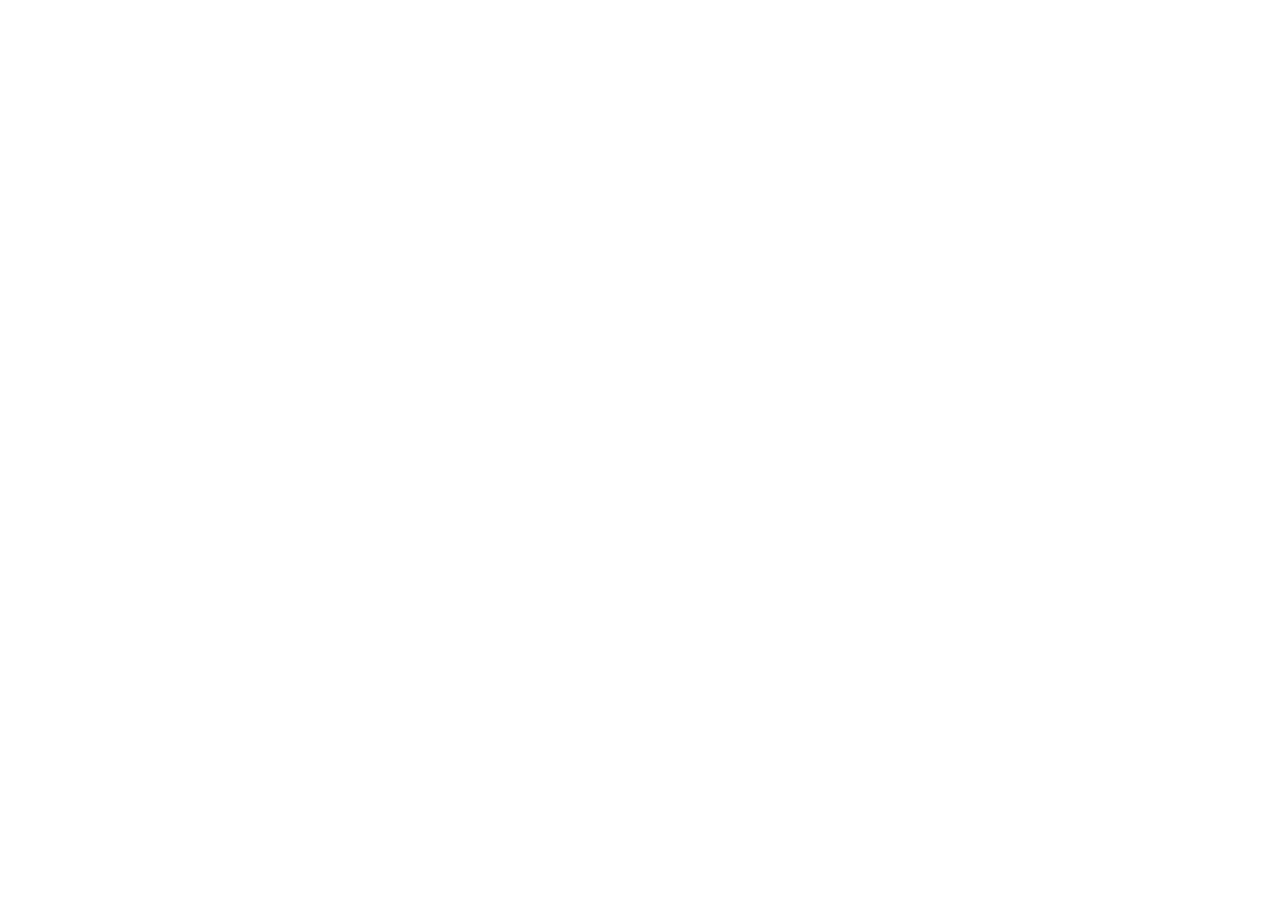
==== docs/index.html @ 72415845 "docs agregado" ====
<!doctype html><html lang="en"><head><meta charset="utf-8"/><link rel="icon" href="/favicon.ico"/><meta name="viewport" content="width=device-width,initial-scale=1"/><meta name="theme-color" content="#000000"/><meta name="description" content="Web site created using create-react-app"/><link rel="apple-touch-icon" href="/logo192.png"/><link rel="manifest" href="/manifest.json"/><link rel="stylesheet" href="https://cdnjs.cloudflare.com/ajax/libs/animate.css/4.1.1/animate.min.css"/><title>GifExpertApp</title><script defer="defer" src="/static/js/main.428cb9d3.js"></script><link href="/static/css/main.d8595431.css" rel="stylesheet"></head><body><noscript>You need to enable JavaScript to run this app.</noscript><div id="root"></div></body></html>
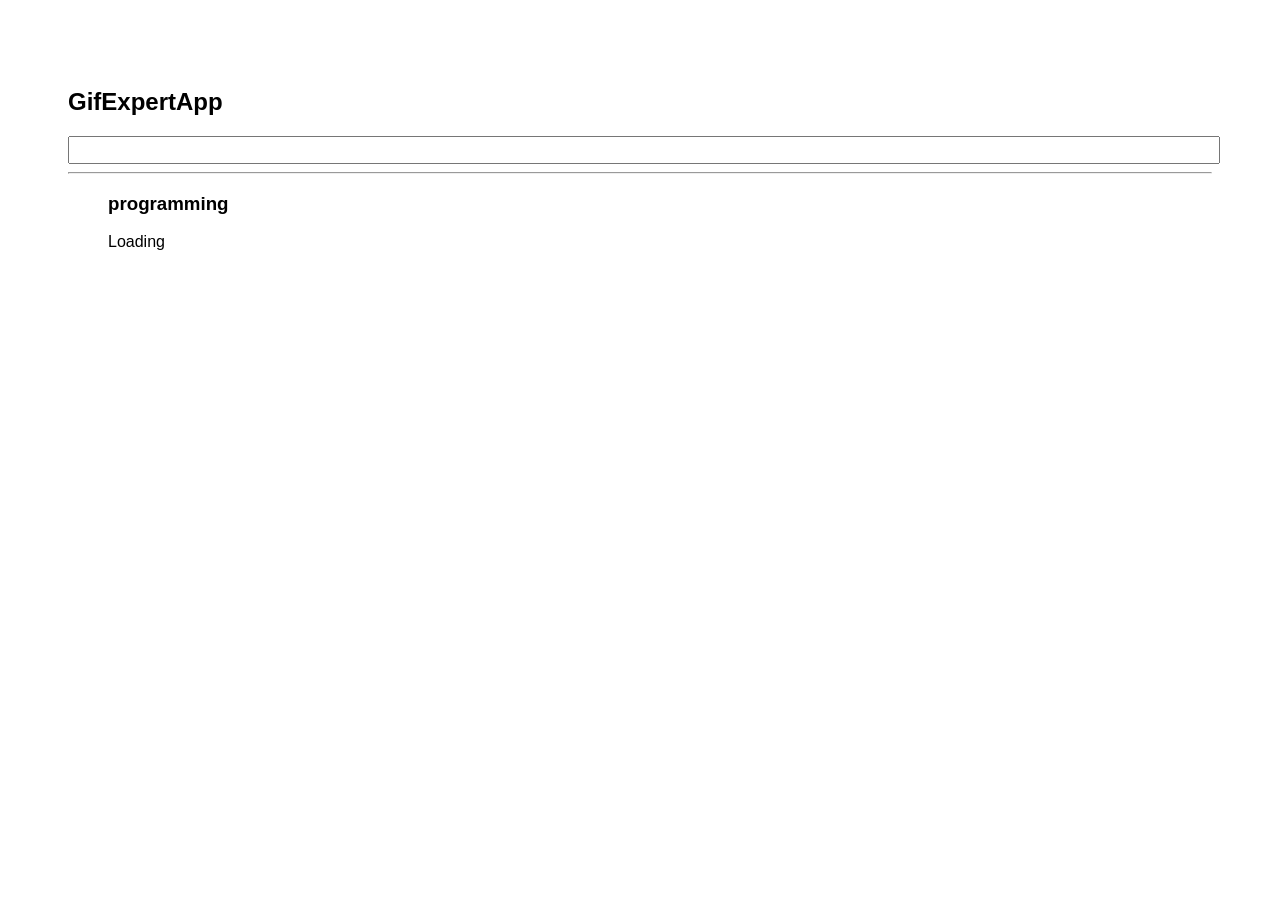
==== commit 028206ab: "index.html actualizado" ====
--- a/docs/index.html
+++ b/docs/index.html
@@ -1 +1,27 @@
-<!doctype html><html lang="en"><head><meta charset="utf-8"/><link rel="icon" href="/favicon.ico"/><meta name="viewport" content="width=device-width,initial-scale=1"/><meta name="theme-color" content="#000000"/><meta name="description" content="Web site created using create-react-app"/><link rel="apple-touch-icon" href="/logo192.png"/><link rel="manifest" href="/manifest.json"/><link rel="stylesheet" href="https://cdnjs.cloudflare.com/ajax/libs/animate.css/4.1.1/animate.min.css"/><title>GifExpertApp</title><script defer="defer" src="/static/js/main.428cb9d3.js"></script><link href="/static/css/main.d8595431.css" rel="stylesheet"></head><body><noscript>You need to enable JavaScript to run this app.</noscript><div id="root"></div></body></html>+<!DOCTYPE html>
+<html lang="en">
+  <head>
+    <meta charset="utf-8" />
+    <link rel="icon" href="./favicon.ico" />
+    <meta name="viewport" content="width=device-width,initial-scale=1" />
+    <meta name="theme-color" content="#000000" />
+    <meta
+      name="description"
+      content="Web site created using create-react-app"
+    />
+    <link rel="apple-touch-icon" href="./logo192.png" />
+    <link rel="manifest" href="./manifest.json" />
+    <link
+      rel="stylesheet"
+      href="https://cdnjs.cloudflare.com/ajax/libs/animate.css/4.1.1/animate.min.css"
+    />
+    <title>GifExpertApp</title>
+    <script defer="defer" src="./static/js/main.428cb9d3.js"></script>
+    <link href="./static/css/main.d8595431.css" rel="stylesheet" />
+  </head>
+
+  <body>
+    <noscript>You need to enable JavaScript to run this app.</noscript>
+    <div id="root"></div>
+  </body>
+</html>
--- a/docs/static/css/main.d8595431.css
+++ b/docs/static/css/main.d8595431.css
@@ -0,0 +1,2 @@
+*{font-family:Helvetica,Arial,sans-serif}body{padding:60px}input{color:grey;font-size:1.2rem;width:100%}.card-grid{display:flex;flex-direction:row;flex-wrap:wrap}.card{align-content:center;border:1px solid grey;border-radius:6px;margin-bottom:10px;margin-right:10px;overflow:hidden}.card p{padding:5px;text-align:center}.card img{max-height:170px}
+/*# sourceMappingURL=main.d8595431.css.map*/
